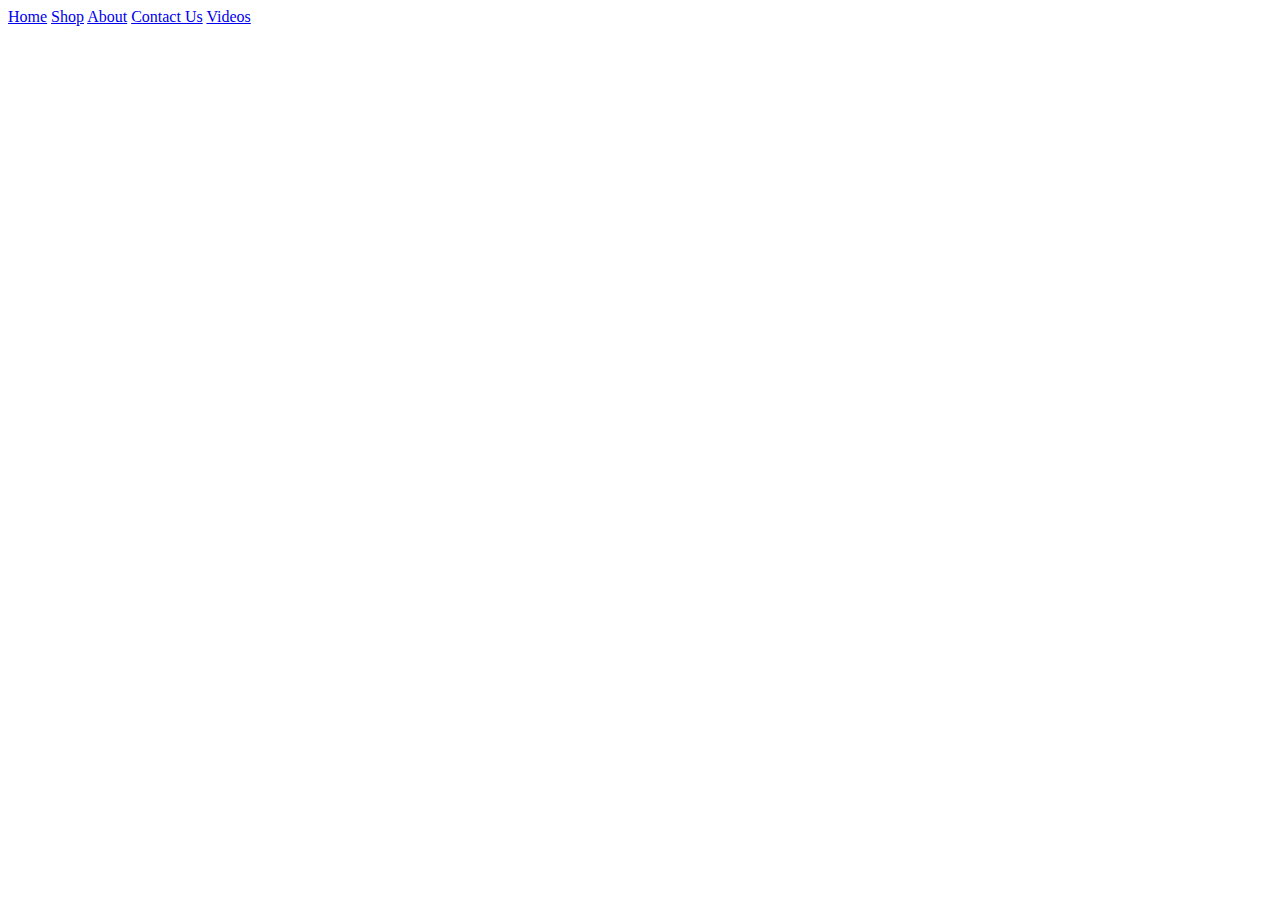
==== contact/index.html @ 619f20ac "Create index.html" ====
<!DOCTYPE html>
    <html>
    <head>
        <link rel="icon" href="../images/Cocobread.jpg">
        <link rel="stylesheet" href="css/style.css">
        <title>Cocobread Skate</title>
        <link rel="preconnect" href="https://fonts.googleapis.com">
        <link rel="preconnect" href="https://fonts.gstatic.com" crossorigin>
        <link href="https://fonts.googleapis.com/css2?family=Nunito&display=swap" rel="stylesheet">
        <meta name="viewport" content="width=device-width, initial-scale=1">

        </style>
        </head>
        <body>
        
        <div class="topnav">
          <a class="active" href="../index.html">Home</a>
          <a href="../shop/index.html">Shop</a>
          <a href="../about/index.html">About</a>
          <a href="../contact/index.html">Contact Us</a>
          <a href="../videos/index.html">Videos</a>
        </div>
        
        <div style="padding-left:16px">
        
        </body>
    </html>
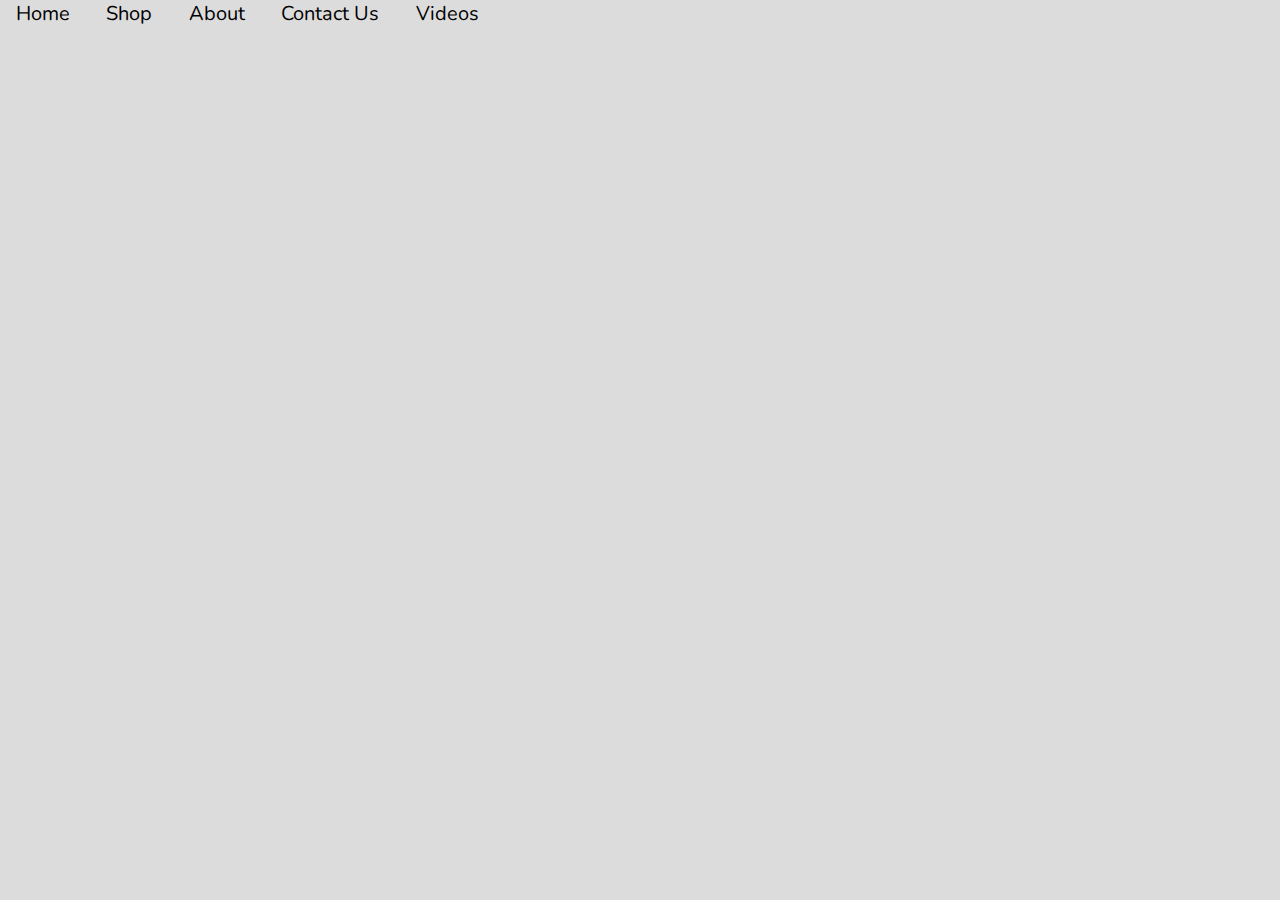
==== commit b19d9ec8: "Update index.html" ====
--- a/contact/index.html
+++ b/contact/index.html
@@ -2,7 +2,7 @@
     <html>
     <head>
         <link rel="icon" href="../images/Cocobread.jpg">
-        <link rel="stylesheet" href="css/style.css">
+        <link rel="stylesheet" href="../css/style.css">
         <title>Cocobread Skate</title>
         <link rel="preconnect" href="https://fonts.googleapis.com">
         <link rel="preconnect" href="https://fonts.gstatic.com" crossorigin>
--- a/css/style.css
+++ b/css/style.css
@@ -0,0 +1,91 @@
+body {
+    background-color: #dcdcdc;
+}
+
+h1 {
+    text-align: center;
+    font-size: 60px;
+    font-family: 'Nunito', sans-serif;
+    line-height: 0.9;
+}
+
+h2   {
+    text-align: center;
+    color: black;
+    font-size: 20px;
+    font-family: 'Nunito', sans-serif;
+}
+
+div.paragraph {
+    text-align: center;
+    color: black;
+    font-size: 18px;
+    line-height: 1.6;
+    background-color: grey;
+    width: 1350px;
+}
+
+div.image {
+    text-align: center;
+    color: black;
+    font-size: 18px;
+    line-height: 1.6;
+    background-color: grey;
+    width: 1350px;
+}
+
+img.team {
+    width: 750px;
+    height: 450px;
+}
+h1 {
+    color: rgb(63, 52, 52);
+}
+
+h1 {
+    text-align: center;
+}
+p {
+    color: rgb(63, 52, 52);
+}
+p {
+    text-align: center;
+}
+
+body {
+  margin: 0;
+  font-family: Arial, Helvetica, sans-serif;
+}
+
+.topnav {
+  overflow: hidden;
+  background-color: #dcdcdc;
+}
+
+.topnav a {
+  float: center;
+  color: #000000;
+  text-align: center;
+  padding: 14px 16px;
+  text-decoration: none;
+  font-size: 20px;
+  font-family: 'Nunito', sans-serif;    
+}
+
+.topnav a:hover {
+  background-color: rgb(255, 203, 143);
+  color: #000000;
+}
+
+.topnav a.active {
+  background-color: #dcdcdc;
+  color: rgb(0, 0, 0);
+}
+
+img.logo {
+    border-radius: 50%;
+}
+
+iframe.latest {
+    align-items: center;
+}
